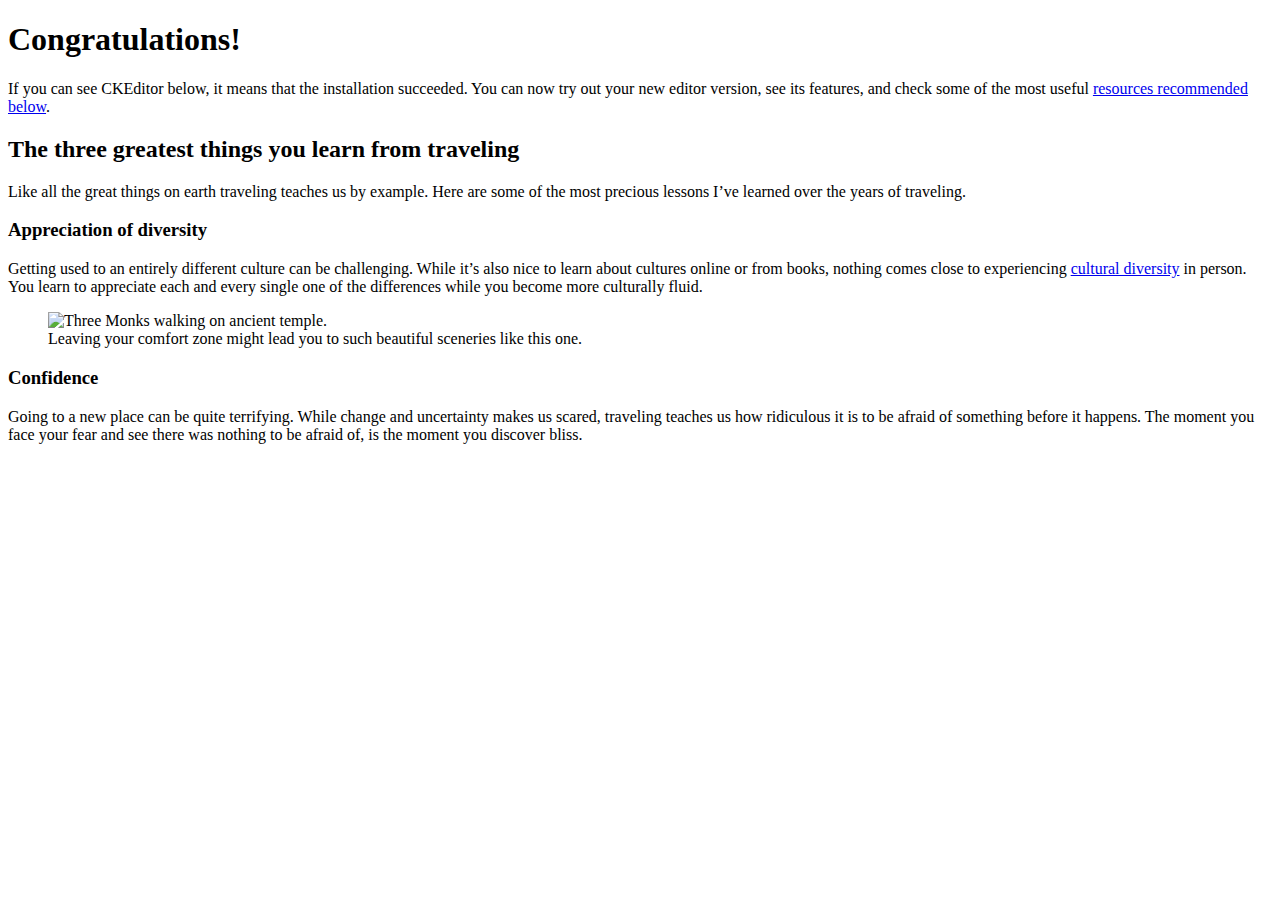
==== src/main/resources/templates/editor.html @ 93c705b0 "bughome_v1_04090102" ====
<!DOCTYPE html>
<!--
Copyright (c) 2003-2019, CKSource - Frederico Knabben. All rights reserved.
For licensing, see LICENSE.md or https://ckeditor.com/legal/ckeditor-oss-license
-->
<html lang="en" xmlns:th="http://www.thymeleaf.org">
<head>
    <meta charset="utf-8">
    <meta name="viewport" content="width=device-width, initial-scale=1.0, maximum-scale=1.0" />
    <link type="text/css" href="asserts/css/sample.css" rel="stylesheet" media="screen" />
    <link rel="stylesheet" href="asserts/layui/css/layui.css" />
    <link rel="stylesheet" href="asserts/css/global.css" />
    <title>editor</title>
</head>
<body>
<div th:insert="~{header :: copy}"></div>
<main>
    <div class="message">
        <div class="centered">
            <h1>Congratulations!</h1>

            <p>If you can see CKEditor below, it means that the installation succeeded. You can now try out your new editor version, see its features,
                and check some of the most useful <a href="#references">resources recommended below</a>.</p>
        </div>
    </div>
    <div class="centered">
        <div id="editor">
            <h2>The three greatest things you learn from traveling</h2>

            <p>Like all the great things on earth traveling teaches us by example. Here are some of the most precious lessons I’ve learned over the years of traveling.</p>

            <h3>Appreciation of diversity</h3>

            <p>Getting used to an entirely different culture can be challenging. While it’s also nice to learn about cultures online or from books, nothing comes close to experiencing <a href="https://en.wikipedia.org/wiki/Cultural_diversity">cultural diversity</a> in person. You learn to appreciate each and every single one of the differences while you become more culturally fluid.</p>

            <figure class="image image-style-side"><img src="asserts/img/umbrellas.jpg" alt="Three Monks walking on ancient temple.">
                <figcaption>Leaving your comfort zone might lead you to such beautiful sceneries like this one.</figcaption>
            </figure>

            <h3>Confidence</h3>

            <p>Going to a new place can be quite terrifying. While change and uncertainty makes us scared, traveling teaches us how ridiculous it is to be afraid of something before it happens. The moment you face your fear and see there was nothing to be afraid of, is the moment you discover bliss.</p>
        </div>
    </div>
</main>
<div th:insert="~{footer :: copy}"></div>
<script src="asserts/js/ckeditor.js"></script>

<script>
    ClassicEditor
        .create( document.querySelector( '#editor' ), {
            toolbar: [ 'heading', '|', 'bold', 'italic', 'link' ]
        } )
        .then( editor => {
        window.editor = editor;
    } )
    .catch( err => {
        console.error( err.stack );
    } );
</script>
</body>
</html>
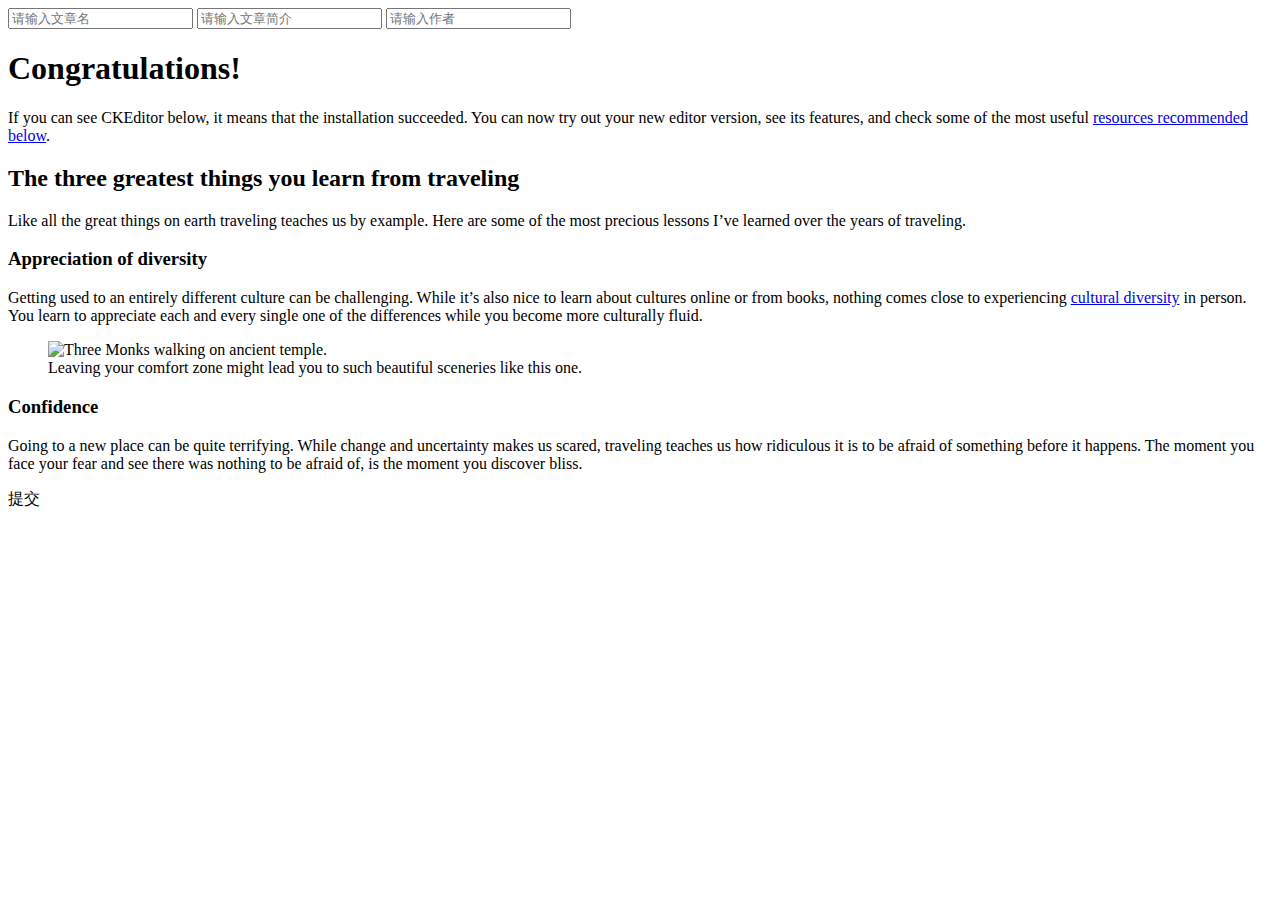
==== commit 229fa984: "增加ckeditor提交文章、通过id文章checkout文章" ====
--- a/src/main/resources/templates/editor.html
+++ b/src/main/resources/templates/editor.html
@@ -10,10 +10,14 @@
     <link type="text/css" href="asserts/css/sample.css" rel="stylesheet" media="screen" />
     <link rel="stylesheet" href="asserts/layui/css/layui.css" />
     <link rel="stylesheet" href="asserts/css/global.css" />
+    <script type="text/javascript" src="asserts/js/jquery.min.js" ></script>
     <title>editor</title>
 </head>
 <body>
 <div th:insert="~{header :: copy}"></div>
+<input id="Title" type="text" placeholder="请输入文章名"/>
+<input id="Abstract" type="text" placeholder="请输入文章简介"/>
+<input id="Author" type="text" placeholder="请输入作者"/>
 <main>
     <div class="message">
         <div class="centered">
@@ -43,20 +47,95 @@
         </div>
     </div>
 </main>
+<div class="fly-column-left">
+    <a id="submit" class="layui-btn" onclick="Submit()">提交</a>
+</div>
 <div th:insert="~{footer :: copy}"></div>
 <script src="asserts/js/ckeditor.js"></script>
 
 <script>
+    var i = 0;
     ClassicEditor
         .create( document.querySelector( '#editor' ), {
             toolbar: [ 'heading', '|', 'bold', 'italic', 'link' ]
         } )
         .then( editor => {
         window.editor = editor;
-    } )
+        var btn = document.querySelector('#submit')
+        btn.onclick = () => {
+        var content = editor.getData();
+        //console.log(content);
+        var Title = $('#Title').val();
+        var Abstract = $('#Abstract').val();
+        var Author = $('#Author').val();
+        if (i < 1) {
+            if (Title != "" && Abstract != "" && Author != "") {
+                console.log(content + Abstract + Title + Author);
+                $.post("http://localhost:8081/addArticle",
+                    {
+                        Author: "清风思月",
+                        Abstract: "暂无",
+                        Title: "文章",
+                        Content: content
+                    },
+                    function (data) {
+                        console.log(data);
+                        if (data > 0 && data < 99999) {//返回id
+                            alert('提交成功');
+                            i += 1;
+                            window.location.href = "http://localhost:8081/detail?id=" + data;
+                        } else {
+                            alert('提交失败');
+                            console.log(data);
+                        }
+                    });
+            } else {
+                alert("请填写完整！");
+            }
+        } else {
+            alert("请勿重复提交！");
+        }
+    }
+    })
     .catch( err => {
         console.error( err.stack );
-    } );
+    });
+    /*
+    function Submit() {
+        var oEditor = CKEDITOR.instances.content;
+        var Content = oEditor.getData();
+        alert(Content);
+        var Title = $('#Title').val();
+        var Abstract = $('#Abstract').val();
+        var Author = $('#Author').val();
+        if (i < 1) {
+            if (Title != "" && Abstract != "" && Author != "") {
+                alert(Content + Abstract + Content + Author);
+                $.post("http://localhost:8081/addArticle",
+                    {
+                        Author: Author,
+                        Abstract: Abstract,
+                        Title: Title,
+                        Content: Content
+                    },
+                    function (data) {
+                        console.log(data);
+                        if (data > 0 && data < 99999) {//返回id
+                            alert('提交成功');
+                            i += 1;
+                            window.location.href = "http://localhost:8081/detail?id=" + data;
+                        } else {
+                            alert('提交失败');
+                            console.log(data);
+                        }
+                    });
+            } else {
+                alert("请填写完整！");
+            }
+        } else {
+            alert("请勿重复提交！");
+        }
+    }*/
 </script>
 </body>
 </html>